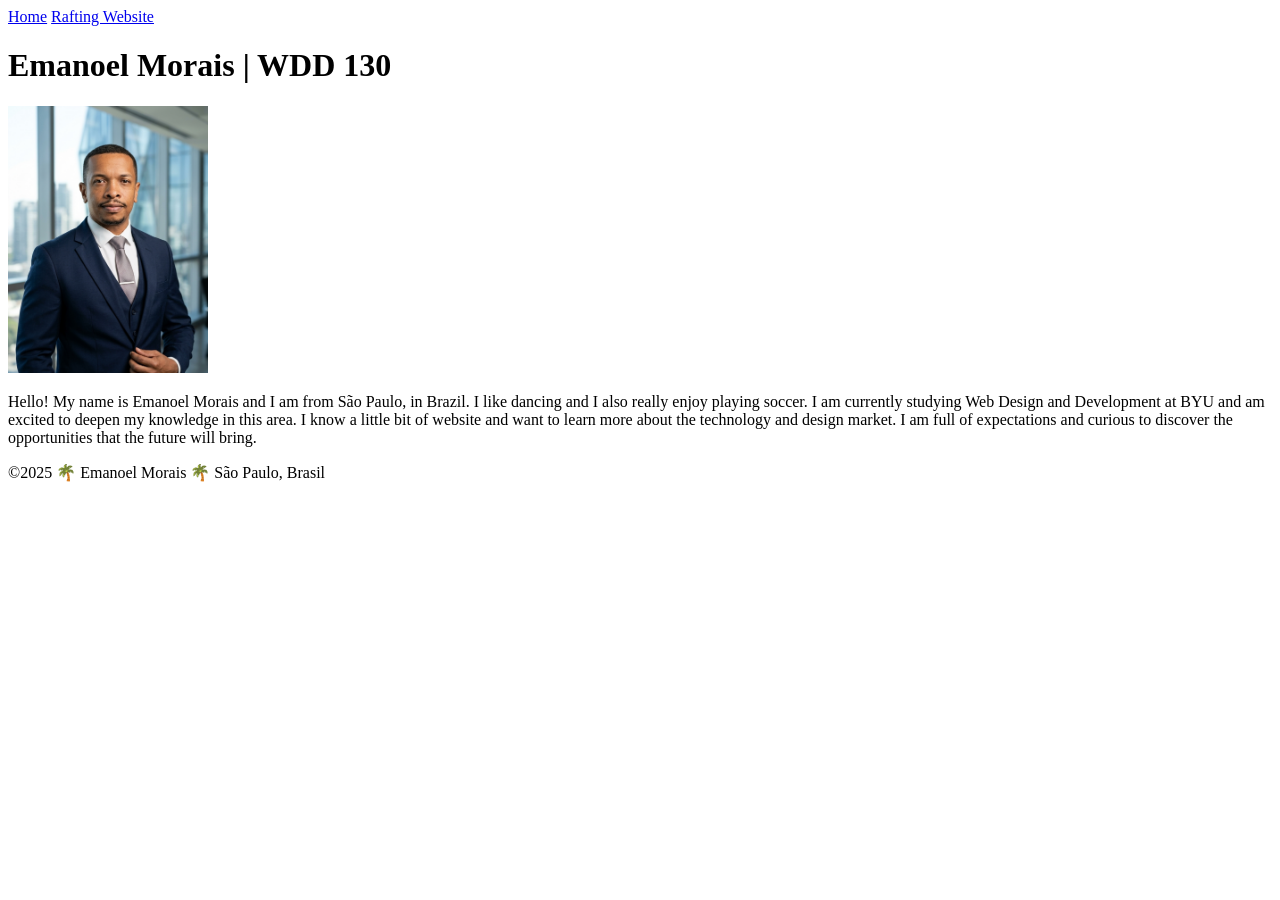
==== index.html @ 8b9917a3 "Fix HTML formatting and header spacing" ====
<!DOCTYPE html>
<html lang="en">

<head>
    <meta charset="UTF-8">
    <meta name="viewport" content="width=device-width, initial-scale=1.0">
    <title>Emanoel Morais | WDD 130</title>
</head>

<body>
    <header>
        <nav>
            <a href="#">Home</a>
            <a href="wwr/">Rafting Website</a>
        </nav>
    </header>
    <main>
        <h1>Emanoel Morais | WDD 130</h1>
        <img src="images/profile.jpg" alt="Hi My name is Emanoel Morais" width="200">
        <p>
            Hello! My name is Emanoel Morais and I am from São Paulo, in Brazil. I like dancing and
            I also
            really enjoy playing soccer. I am currently studying Web Design and Development at BYU
            and am
            excited to deepen my knowledge in this area. I know a little bit of website and want to
            learn more
            about the technology and design market. I am full of expectations and curious to
            discover the
            opportunities that the future will bring.
        </p>
    </main>
    <footer>
        <p>©2025 🌴 Emanoel Morais 🌴 São Paulo, Brasil</p>
    </footer>


</body>

</html>
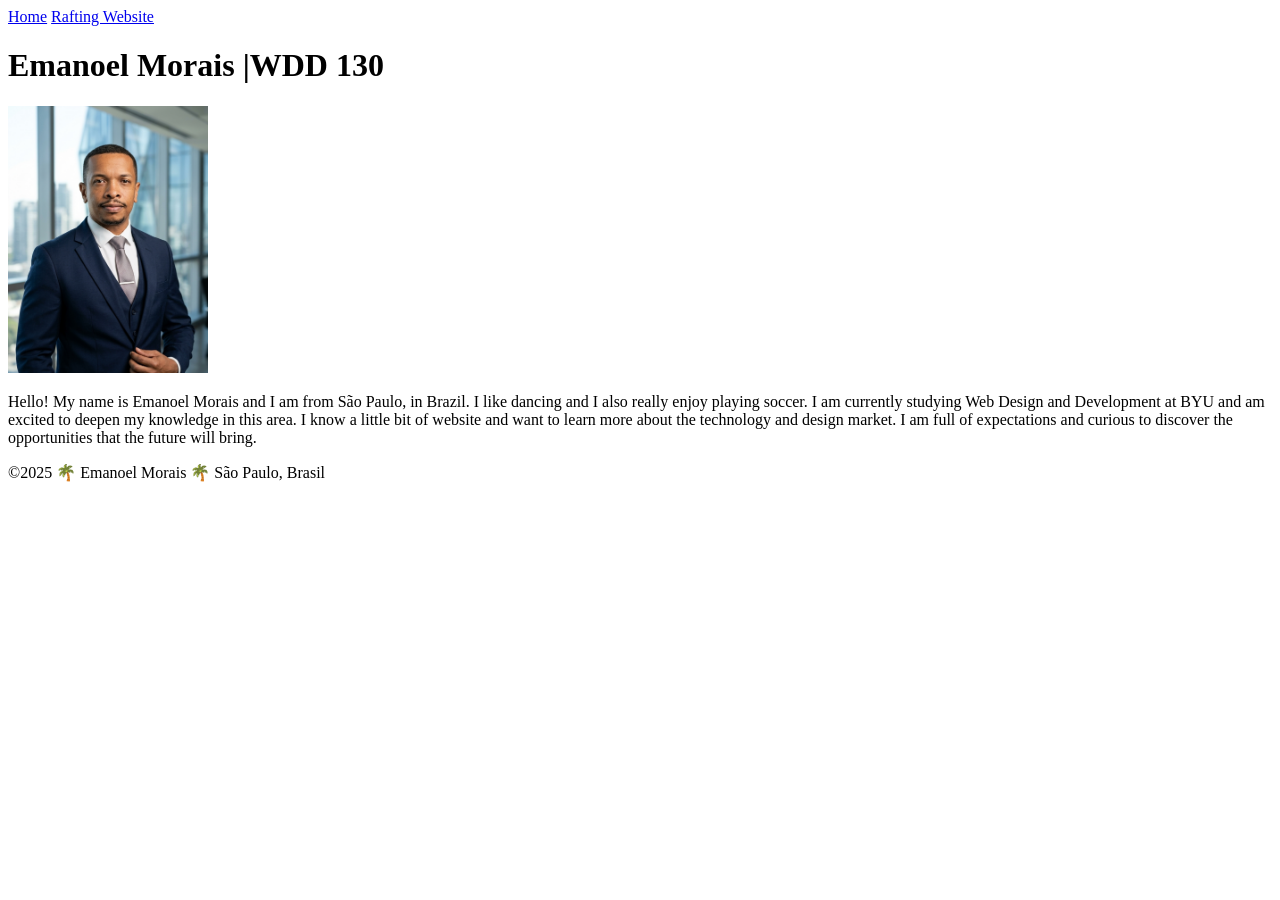
==== commit 77a69f50: "update image" ====
--- a/index.html
+++ b/index.html
@@ -15,7 +15,7 @@
         </nav>
     </header>
     <main>
-        <h1>Emanoel Morais | WDD 130</h1>
+        <h1>Emanoel Morais |WDD 130</h1>
         <img src="images/profile.jpg" alt="Hi My name is Emanoel Morais" width="200">
         <p>
             Hello! My name is Emanoel Morais and I am from São Paulo, in Brazil. I like dancing and
@@ -36,4 +36,4 @@
 
 </body>
 
-</html>
+</html>
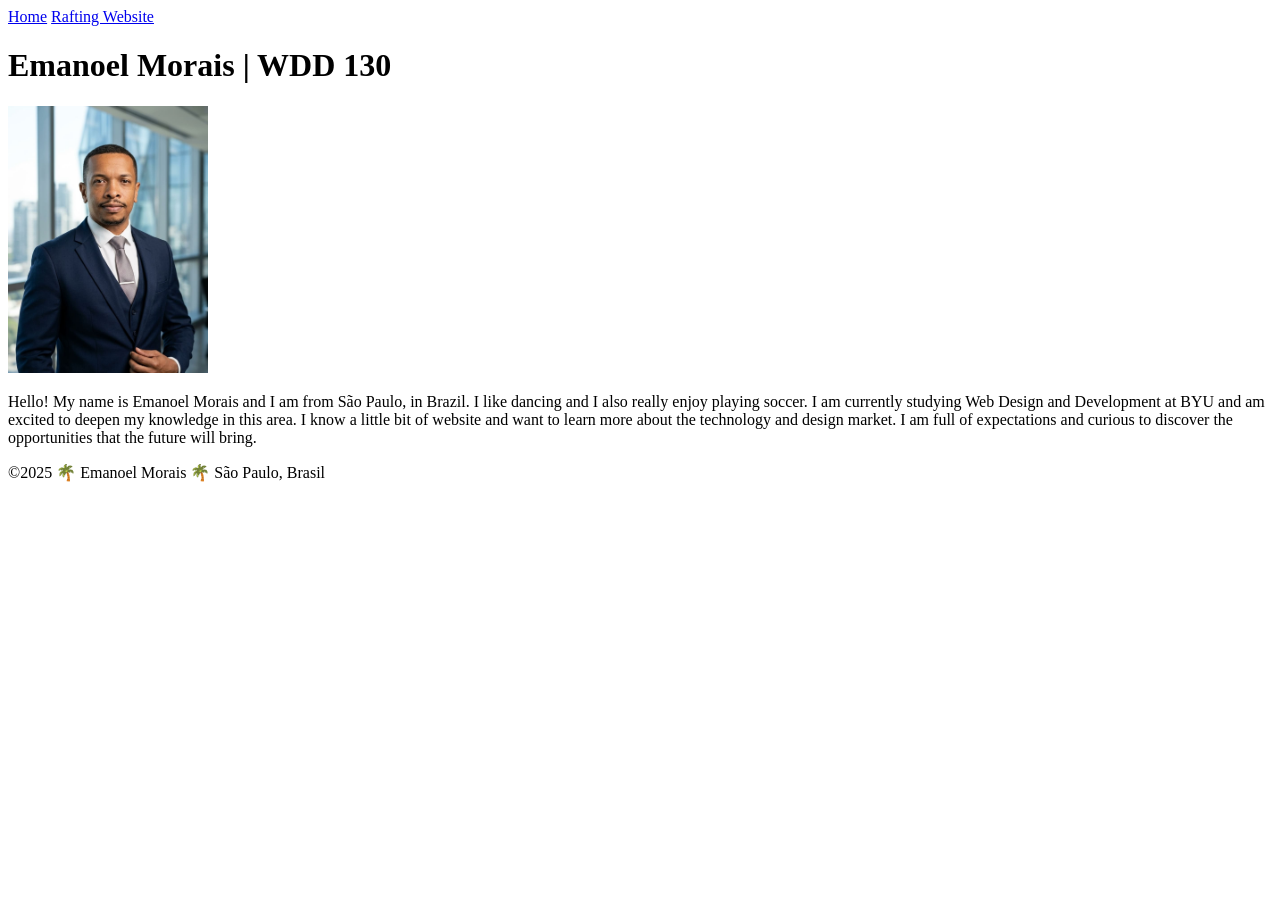
==== commit e4db06db: "Merge branch 'main' of https://github.com/Ayzen01/wdd130" ====
--- a/index.html
+++ b/index.html
@@ -15,7 +15,7 @@
         </nav>
     </header>
     <main>
-        <h1>Emanoel Morais |WDD 130</h1>
+        <h1>Emanoel Morais | WDD 130</h1>
         <img src="images/profile.jpg" alt="Hi My name is Emanoel Morais" width="200">
         <p>
             Hello! My name is Emanoel Morais and I am from São Paulo, in Brazil. I like dancing and
@@ -36,4 +36,4 @@
 
 </body>
 
-</html>+</html>
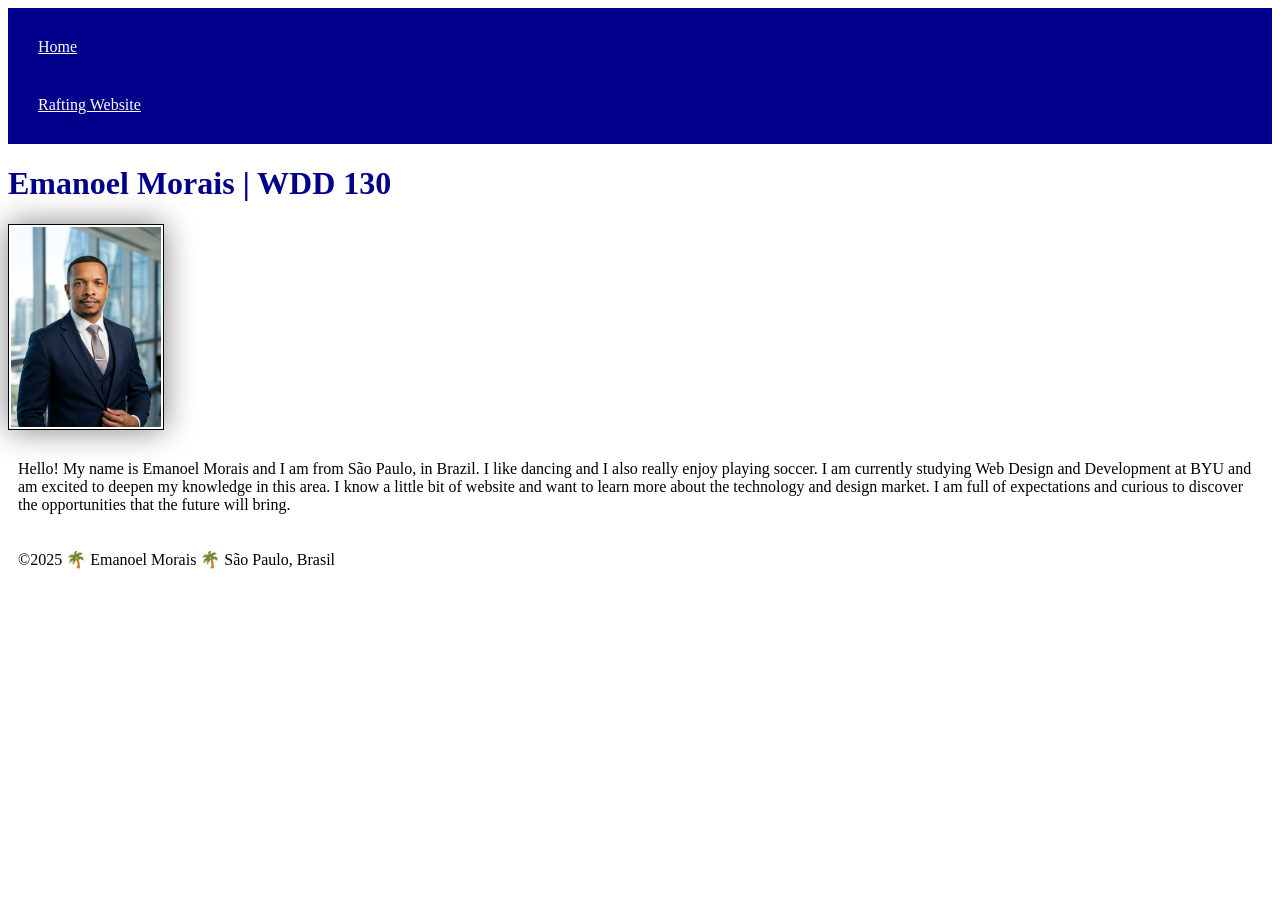
==== commit 9ef98dc7: "wdd130 GitHub Pages" ====
--- a/index.html
+++ b/index.html
@@ -4,7 +4,9 @@
 <head>
     <meta charset="UTF-8">
     <meta name="viewport" content="width=device-width, initial-scale=1.0">
+    <link rel="stylesheet" href="styles/styles.css">
     <title>Emanoel Morais | WDD 130</title>
+
 </head>
 
 <body>
@@ -36,4 +38,4 @@
 
 </body>
 
-</html>
+</html>
--- a/styles/styles.css
+++ b/styles/styles.css
@@ -0,0 +1,28 @@
+nav {
+    background-color: darkblue;
+    padding: 10px;
+}
+
+nav a {
+    color: white;
+    display: block;
+    padding: 20px;
+
+}
+
+h1 {
+    color: darkblue;
+}
+
+img {
+    width: 150px;
+    height: auto;
+    border: 1px solid black;
+    padding: 2px;
+    box-shadow: 0 0 30px gray;
+}
+
+p {
+    padding: 10px;
+
+}
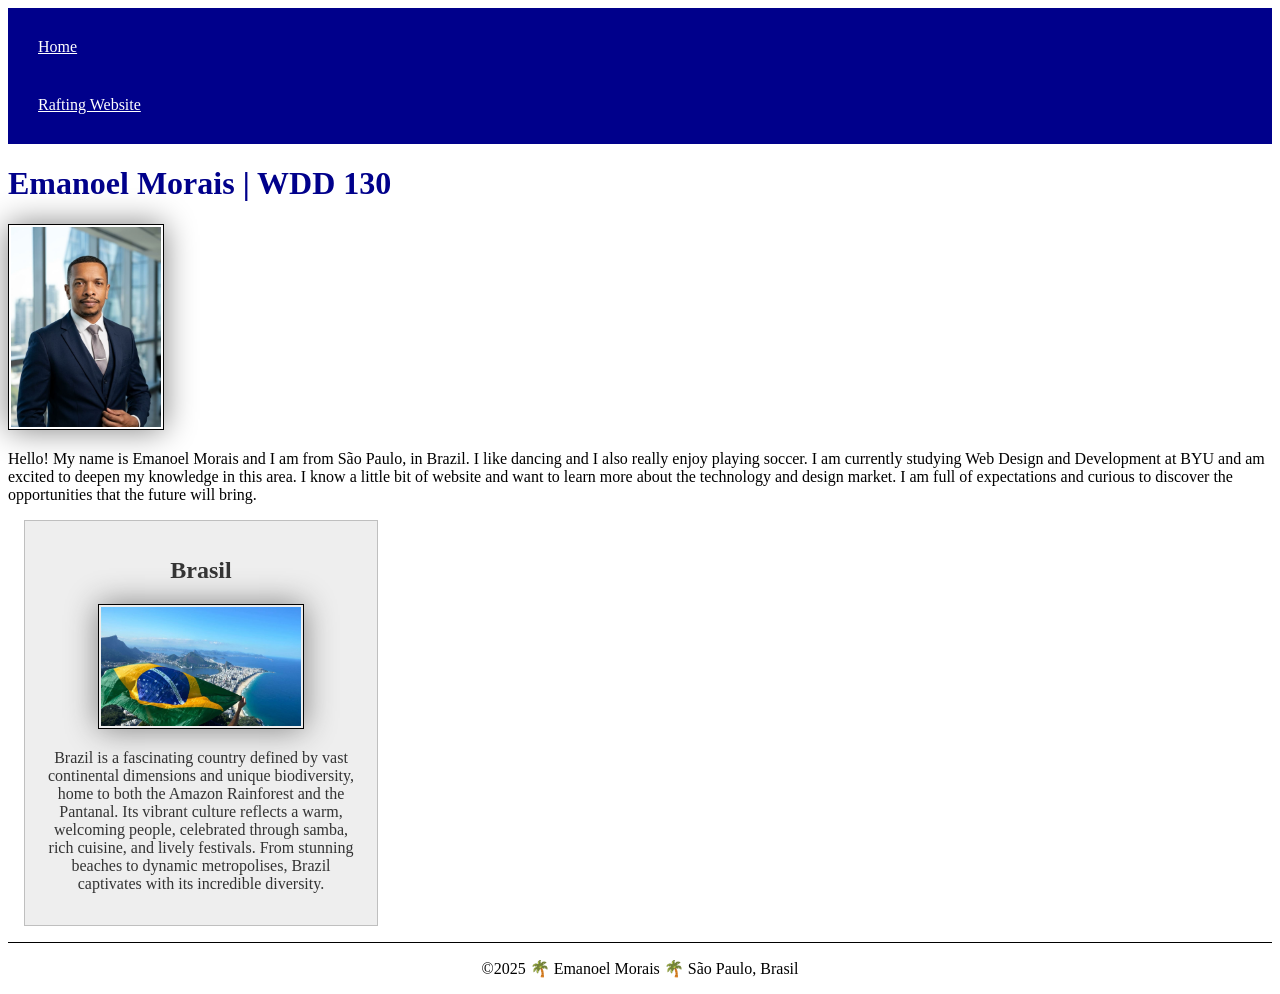
==== commit ed409d0a: "up date css home page" ====
--- a/index.html
+++ b/index.html
@@ -4,8 +4,11 @@
 <head>
     <meta charset="UTF-8">
     <meta name="viewport" content="width=device-width, initial-scale=1.0">
+    <title>Emanoel Morais | WDD 130</title>
+    <meta name="description" content="Emanoel Morais |BYU IDAHO WDD 130 course Home page">
+    <meta name="author" content="Emaneol Morais">
     <link rel="stylesheet" href="styles/styles.css">
-    <title>Emanoel Morais | WDD 130</title>
+
 
 </head>
 
@@ -31,6 +34,17 @@
             opportunities that the future will bring.
         </p>
     </main>
+    <aside>
+        <h2>Brasil</h2>
+        <img src="images/Brasil001.jpg" alt="Brasil is Beautiful">
+        <p>Brazil is a fascinating country defined by vast continental dimensions and unique
+            biodiversity, home
+            to both the Amazon Rainforest and the Pantanal. Its vibrant culture reflects a warm,
+            welcoming
+            people, celebrated through samba, rich cuisine, and lively festivals. From stunning
+            beaches to
+            dynamic metropolises, Brazil captivates with its incredible diversity.</p>
+    </aside>
     <footer>
         <p>©2025 🌴 Emanoel Morais 🌴 São Paulo, Brasil</p>
     </footer>
--- a/styles/styles.css
+++ b/styles/styles.css
@@ -23,6 +23,46 @@
 }
 
 p {
-    padding: 10px;
+    padding: 0px;
 
+    nav a {
+        color: white;
+        padding: 10px;
+        display: block;
+    }
+
+    h1 {
+        color: steelblue;
+    }
+
+    main img {
+        width: 150px;
+        height: auto;
+        border: 1px solid steelblue;
+        padding: 2px;
+        box-shadow: 0 0 30px gray;
+    }
+
+}
+
+aside {
+    width: 20em;
+    margin: 1em;
+    border: 1px solid rgba(0, 0, 0, 0.2);
+    /* why use rgba instead of hex here? */
+    padding: 1em;
+    background-color: #eee;
+    color: #333;
+    text-align: center;
+}
+
+aside img {
+    width: 200px;
+    height: auto;
+}
+
+footer {
+    margin-top: 1em;
+    border-top: 1px solid #000;
+    text-align: center;
 }
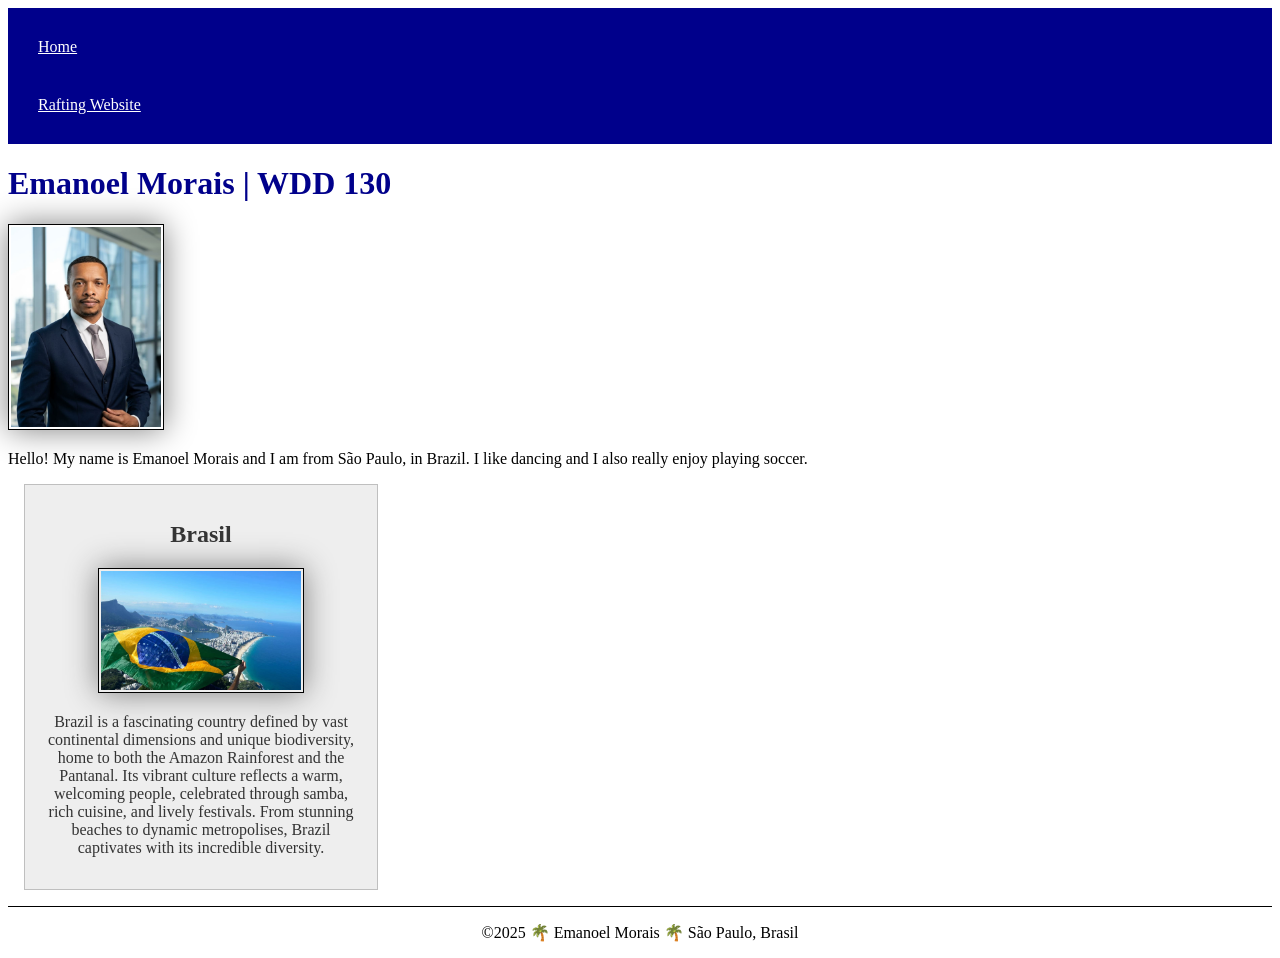
==== commit cab1fac1: "correcting errors" ====
--- a/index.html
+++ b/index.html
@@ -24,19 +24,12 @@
         <img src="images/profile.jpg" alt="Hi My name is Emanoel Morais" width="200">
         <p>
             Hello! My name is Emanoel Morais and I am from São Paulo, in Brazil. I like dancing and
-            I also
-            really enjoy playing soccer. I am currently studying Web Design and Development at BYU
-            and am
-            excited to deepen my knowledge in this area. I know a little bit of website and want to
-            learn more
-            about the technology and design market. I am full of expectations and curious to
-            discover the
-            opportunities that the future will bring.
+            I also really enjoy playing soccer.
         </p>
     </main>
     <aside>
         <h2>Brasil</h2>
-        <img src="images/Brasil001.jpg" alt="Brasil is Beautiful">
+        <img src="images/br001.jpg" alt="Brasil is Beautiful">
         <p>Brazil is a fascinating country defined by vast continental dimensions and unique
             biodiversity, home
             to both the Amazon Rainforest and the Pantanal. Its vibrant culture reflects a warm,
--- a/styles/styles.css
+++ b/styles/styles.css
@@ -35,6 +35,12 @@
         color: steelblue;
     }
 
+    main {
+        max-width: 960px;
+        margin: 0 auto;
+        padding: 1em;
+    }
+
     main img {
         width: 150px;
         height: auto;
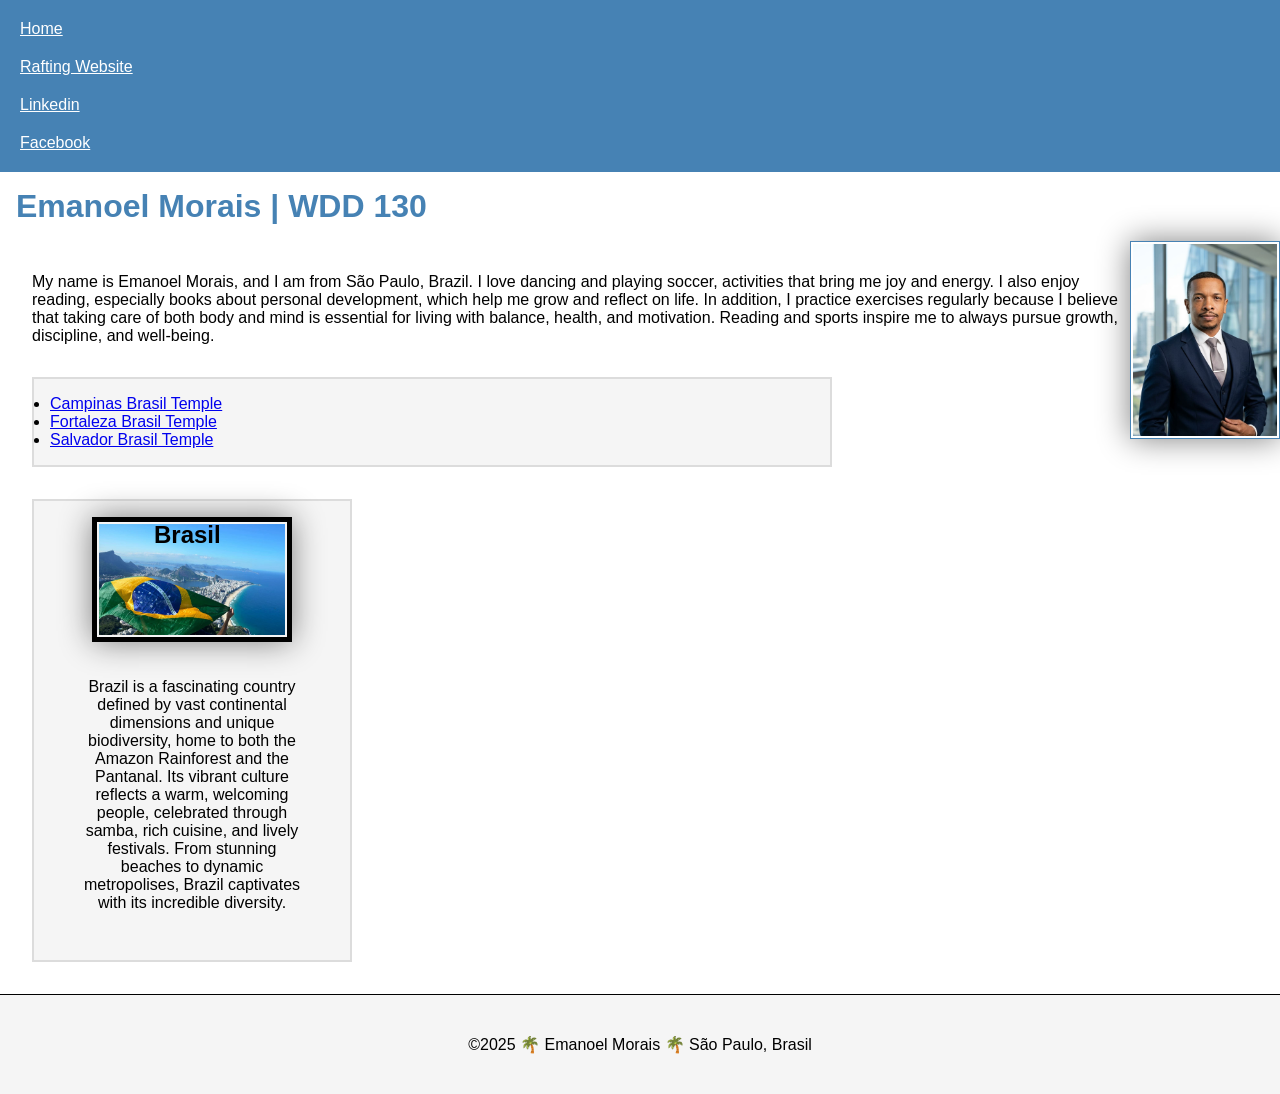
==== commit 820b937d: "add page about us  and imagens" ====
--- a/index.html
+++ b/index.html
@@ -17,17 +17,37 @@
         <nav>
             <a href="#">Home</a>
             <a href="wwr/">Rafting Website</a>
+            <a href="https://www.linkedin.com/in/emanoel-rmorais/">Linkedin</a>
+            <a href="https://www.facebook.com/share/14py7zbiNCk/">Facebook</a>
         </nav>
     </header>
     <main>
         <h1>Emanoel Morais | WDD 130</h1>
         <img src="images/profile.jpg" alt="Hi My name is Emanoel Morais" width="200">
         <p>
-            Hello! My name is Emanoel Morais and I am from São Paulo, in Brazil. I like dancing and
-            I also really enjoy playing soccer.
+            My name is Emanoel Morais, and I am from São Paulo, Brazil. I love dancing and playing
+            soccer,
+            activities that bring me joy and energy. I also enjoy reading, especially books about
+            personal
+            development, which help me grow and reflect on life. In addition, I practice exercises
+            regularly
+            because I believe that taking care of both body and mind is essential for living with
+            balance,
+            health, and motivation. Reading and sports inspire me to always pursue growth,
+            discipline, and
+            well-being.
         </p>
+
+        <ul class="box">
+            <li><a href="https://www.churchofjesuschrist.org/temples/details/campinas-brazil-temple?lang=eng"
+                  target="_blank" rel="noopener">Campinas Brasil Temple</a></li>
+            <li><a href="https://www.churchofjesuschrist.org/temples/details/fortaleza-brazil-temple?lang=eng"
+                  target="_blank" rel="noopener">Fortaleza Brasil Temple</a></li>
+            <li><a href="https://www.churchofjesuschrist.org/temples/details/salvador-brazil-temple?lang=eng"
+                  target="_blank" rel="noopener">Salvador Brasil Temple</a></li>
+        </ul>
     </main>
-    <aside>
+    <aside class="box">
         <h2>Brasil</h2>
         <img src="images/br001.jpg" alt="Brasil is Beautiful">
         <p>Brazil is a fascinating country defined by vast continental dimensions and unique
--- a/styles/styles.css
+++ b/styles/styles.css
@@ -1,74 +1,99 @@
+* {
+    margin: 0;
+    padding: 0;
+    box-sizing: border-box;
+}
+
+/* Layout geral */
+body {
+
+    font-size: 16px;
+    font-family: 'Franklin Gothic Medium', 'Arial Narrow', Arial, sans-serif;
+}
+
+/* Navegação */
 nav {
-    background-color: darkblue;
+    background-color: steelblue;
     padding: 10px;
 }
 
 nav a {
     color: white;
     display: block;
-    padding: 20px;
+    padding: 10px;
 
 }
 
+/* Cabeçalhos */
 h1 {
-    color: darkblue;
+    color: steelblue;
+    padding: 1rem;
 }
 
+/* Caixa de conteúdo */
+
+/* Imagens */
 img {
     width: 150px;
     height: auto;
-    border: 1px solid black;
+    border: 5px solid black;
     padding: 2px;
     box-shadow: 0 0 30px gray;
 }
 
-p {
-    padding: 0px;
-
-    nav a {
-        color: white;
-        padding: 10px;
-        display: block;
-    }
-
-    h1 {
-        color: steelblue;
-    }
-
-    main {
-        max-width: 960px;
-        margin: 0 auto;
-        padding: 1em;
-    }
-
-    main img {
-        width: 150px;
-        height: auto;
-        border: 1px solid steelblue;
-        padding: 2px;
-        box-shadow: 0 0 30px gray;
-    }
-
+main img {
+    width: 150px;
+    height: auto;
+    border: 1px solid steelblue;
+    padding: 2px;
+    box-shadow: 0 0 30px gray;
+    float: right;
+    margin-left: 0 0 1rem 1rem;
 }
 
+p {
+    margin: 2rem;
+}
+
+/* Barra lateral */
 aside {
     width: 20em;
-    margin: 1em;
-    border: 1px solid rgba(0, 0, 0, 0.2);
-    /* why use rgba instead of hex here? */
-    padding: 1em;
-    background-color: #eee;
-    color: #333;
     text-align: center;
+    position: relative;
 }
 
 aside img {
     width: 200px;
     height: auto;
+
 }
 
+aside h2 {
+
+    position: absolute;
+    top: 20px;
+    left: 120px;
+}
+
+/* Rodapé */
 footer {
     margin-top: 1em;
     border-top: 1px solid #000;
     text-align: center;
+    padding: 0.5rem;
+    background-color: #f5f5f5;
+}
+
+.box {
+    margin: 2rem;
+    max-width: 800px;
+    border: 2px solid rgba(0, 0, 0, .1);
+    padding: 1rem;
+    background-color: #f5f5f5;
+    color: #000;
+}
+
+.indent {
+
+    padding-left: 2rem;
 }
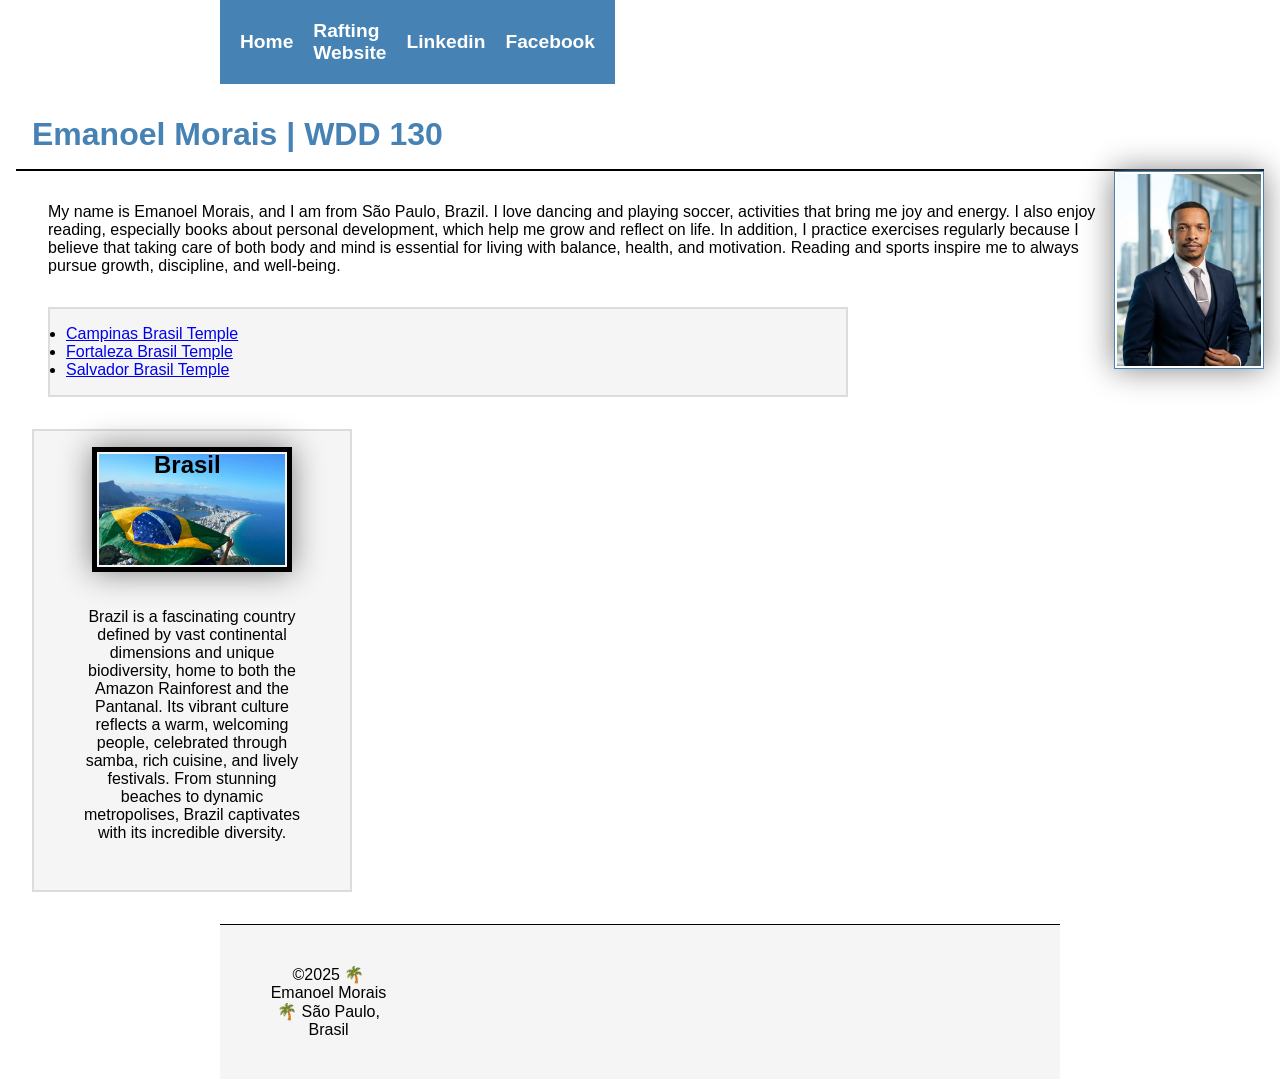
==== commit bf8f046f: "fixing and adjust section" ====
--- a/index.html
+++ b/index.html
@@ -21,6 +21,8 @@
             <a href="https://www.facebook.com/share/14py7zbiNCk/">Facebook</a>
         </nav>
     </header>
+    <div class="grid">
+    </div>
     <main>
         <h1>Emanoel Morais | WDD 130</h1>
         <img src="images/profile.jpg" alt="Hi My name is Emanoel Morais" width="200">
@@ -58,6 +60,7 @@
             beaches to
             dynamic metropolises, Brazil captivates with its incredible diversity.</p>
     </aside>
+    </div>
     <footer>
         <p>©2025 🌴 Emanoel Morais 🌴 São Paulo, Brasil</p>
     </footer>
--- a/styles/styles.css
+++ b/styles/styles.css
@@ -11,16 +11,32 @@
     font-family: 'Franklin Gothic Medium', 'Arial Narrow', Arial, sans-serif;
 }
 
+header,
+.grid,
+footer {
+    max-width: 840px;
+    margin: 0 auto;
+    display: grid;
+    grid-template-columns: 1fr 3fr;
+    gap: 20px;
+}
+
 /* Navegação */
 nav {
     background-color: steelblue;
     padding: 10px;
+    display: flex;
+    justify-content: space-evenly;
+    align-items: center;
 }
 
 nav a {
     color: white;
     display: block;
     padding: 10px;
+    text-decoration: none;
+    font-size: 1.2rem;
+    font-weight: 700;
 
 }
 
@@ -28,6 +44,7 @@
 h1 {
     color: steelblue;
     padding: 1rem;
+    border-bottom: 2px solid black;
 }
 
 /* Caixa de conteúdo */
@@ -39,6 +56,16 @@
     border: 5px solid black;
     padding: 2px;
     box-shadow: 0 0 30px gray;
+}
+
+.grid {
+    display: grid;
+    align-items: center;
+}
+
+main {
+    grid-column: 2/3;
+    margin: 1rem;
 }
 
 main img {
@@ -60,6 +87,8 @@
     width: 20em;
     text-align: center;
     position: relative;
+    grid-column: 1/2;
+    grid-row: 1/2;
 }
 
 aside img {
